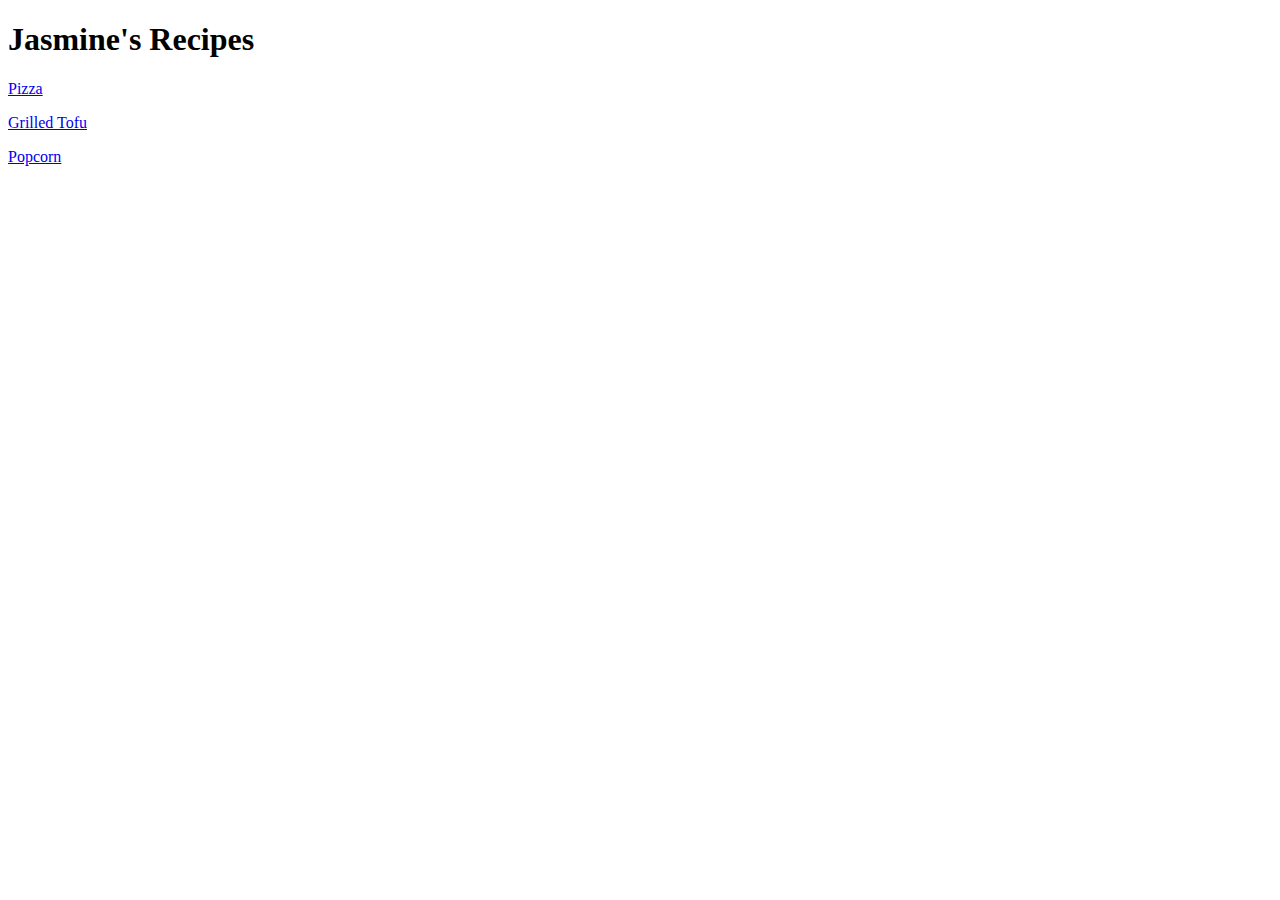
==== index.html @ 4ca2fad0 "Commit files" ====
<!DOCTYPE html>
<html lang="en">
    <head>
        <meta charset="utf-8">
        <title>Jasmine's Recipes</title>
    </head>
    <body>
        <h1>Jasmine's Recipes</h1>
        <a href="Recipes/Pizza.html">Pizza</a>
        <p><a href="Recipes/Grilled-Tofu.html">Grilled Tofu</a></p>
        <p><a href="Recipes/Popcorn.html">Popcorn</a></p>
    </body>
</html>
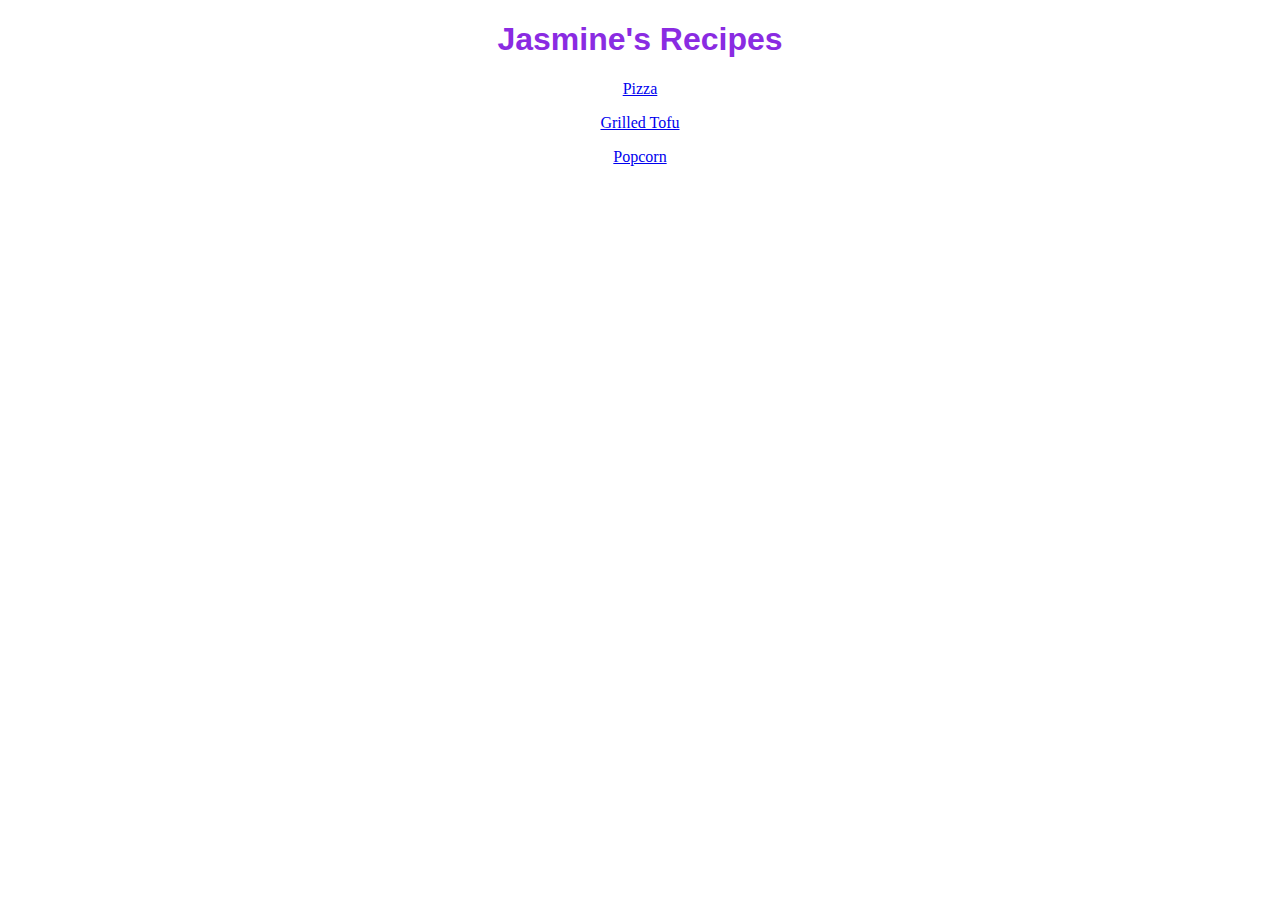
==== commit 3f1d23ab: "Added css files and made some style changes" ====
--- a/index.html
+++ b/index.html
@@ -3,9 +3,10 @@
     <head>
         <meta charset="utf-8">
         <title>Jasmine's Recipes</title>
+        <link rel="stylesheet" href="styles.css">
     </head>
-    <body>
-        <h1>Jasmine's Recipes</h1>
+    <body class="body_main">
+        <h1 class="h1_main">Jasmine's Recipes</h1>
         <a href="Recipes/Pizza.html">Pizza</a>
         <p><a href="Recipes/Grilled-Tofu.html">Grilled Tofu</a></p>
         <p><a href="Recipes/Popcorn.html">Popcorn</a></p>
--- a/styles.css
+++ b/styles.css
@@ -0,0 +1,7 @@
+.body_main {
+    text-align: center;
+}
+.h1_main {
+    color:blueviolet;
+    font-family: Arial, Helvetica, sans-serif;
+}
